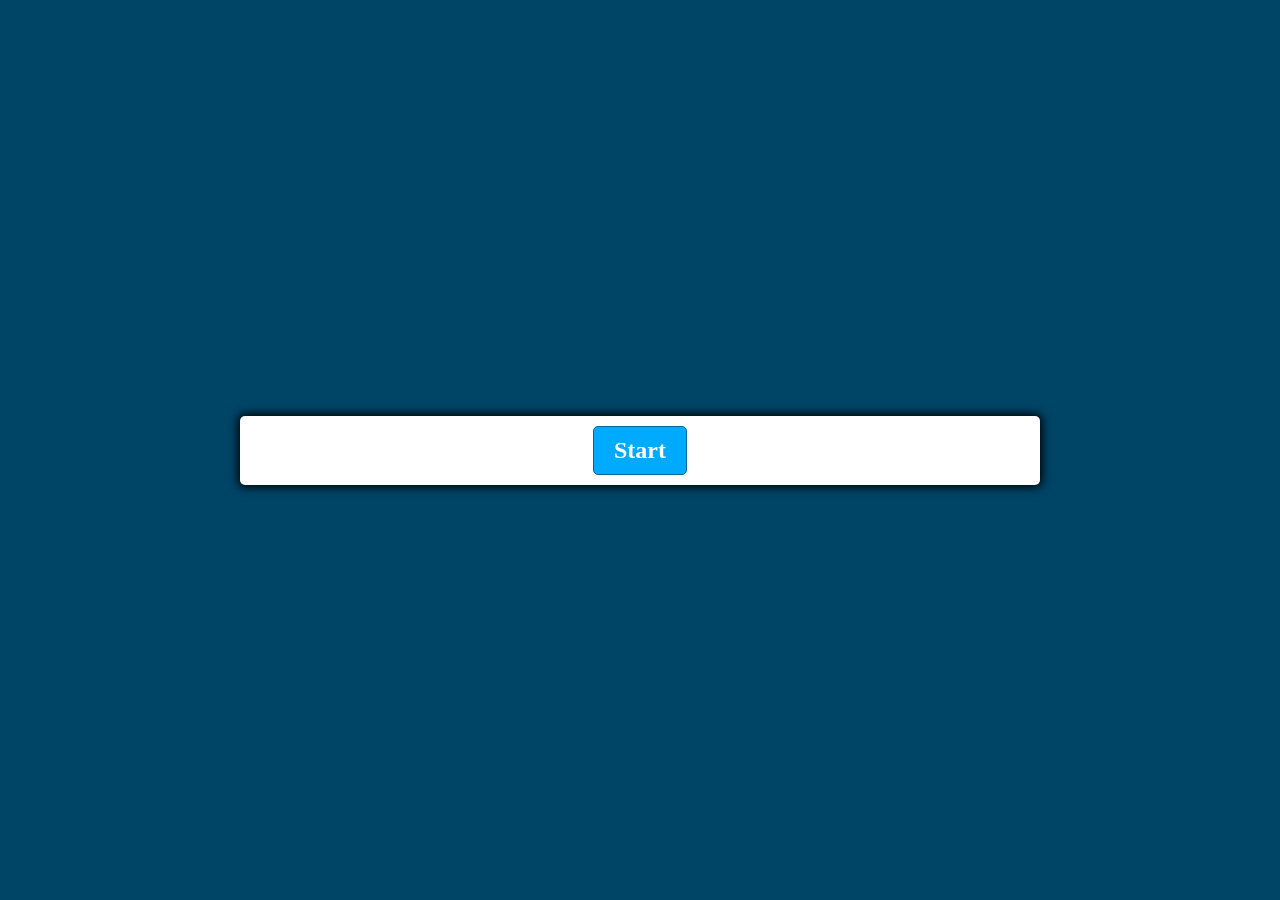
==== quiz.html @ 3f05bb7b "initial code" ====
<!DOCTYPE html>
<html lang="en">
<head>
  <meta charset="UTF-8">
  <meta name="viewport" content="width=device-width, initial-scale=1.0">
  <meta http-equiv="X-UA-Compatible" content="ie=edge">
  <link href="style.css" rel="stylesheet">
  <title>Quiz App</title>
</head>
<body>
  <div class="container">
    <div id="question-container" class="hide">
      <div id="question">Question</div>
      <div id="answer-buttons" class="btn-grid">
        <button class="btn">Answer 1</button>
        <button class="btn">Answer 2</button>
        <button class="btn">Answer 3</button>
        <button class="btn">Answer 4</button>
      </div>
    </div>
    <div class="controls">
      <button id="start-btn" class="start-btn btn">Start</button>
      <button id="next-btn" class="next-btn btn hide">Next</button>
    </div>
  </div>

  <script defer src="script.js"></script>

</body>
</html>
---- style.css ----
*, *::before, *::after {
    box-sizing: border-box;
    font-family: Gotham Rounded;
  }
  
  :root {
    --hue-neutral: 200;
    --hue-wrong: 0;
    --hue-correct: 145;
  }
  
  body {
    --hue: var(--hue-neutral);
    padding: 0;
    margin: 0;
    display: flex;
    width: 100vw;
    height: 100vh;
    justify-content: center;
    align-items: center;
    background-color: hsl(var(--hue), 100%, 20%);
  }
  
  body.correct {
    --hue: var(--hue-correct);
  }
  
  body.wrong {
    --hue: var(--hue-wrong);
  }
  
  .container {
    width: 800px;
    max-width: 80%;
    background-color: white;
    border-radius: 5px;
    padding: 10px;
    box-shadow: 0 0 10px 2px;
  }
  
  .btn-grid {
    display: grid;
    grid-template-columns: repeat(2, auto);
    gap: 10px;
    margin: 20px 0;
  }
  
  .btn {
    --hue: var(--hue-neutral);
    border: 1px solid hsl(var(--hue), 100%, 30%);
    background-color: hsl(var(--hue), 100%, 50%);
    border-radius: 5px;
    padding: 5px 10px;
    color: white;
    outline: none;
  }
  
  .btn:hover {
    border-color: black;
  }
  
  .btn.correct {
    --hue: var(--hue-correct);
    color: black;
  }
  
  .btn.wrong {
    --hue: var(--hue-wrong);
  }
  
  .start-btn, .next-btn {
    font-size: 1.5rem;
    font-weight: bold;
    padding: 10px 20px;
  }
  
  .controls {
    display: flex;
    justify-content: center;
    align-items: center;
  }
  
  .hide {
    display: none;
  }
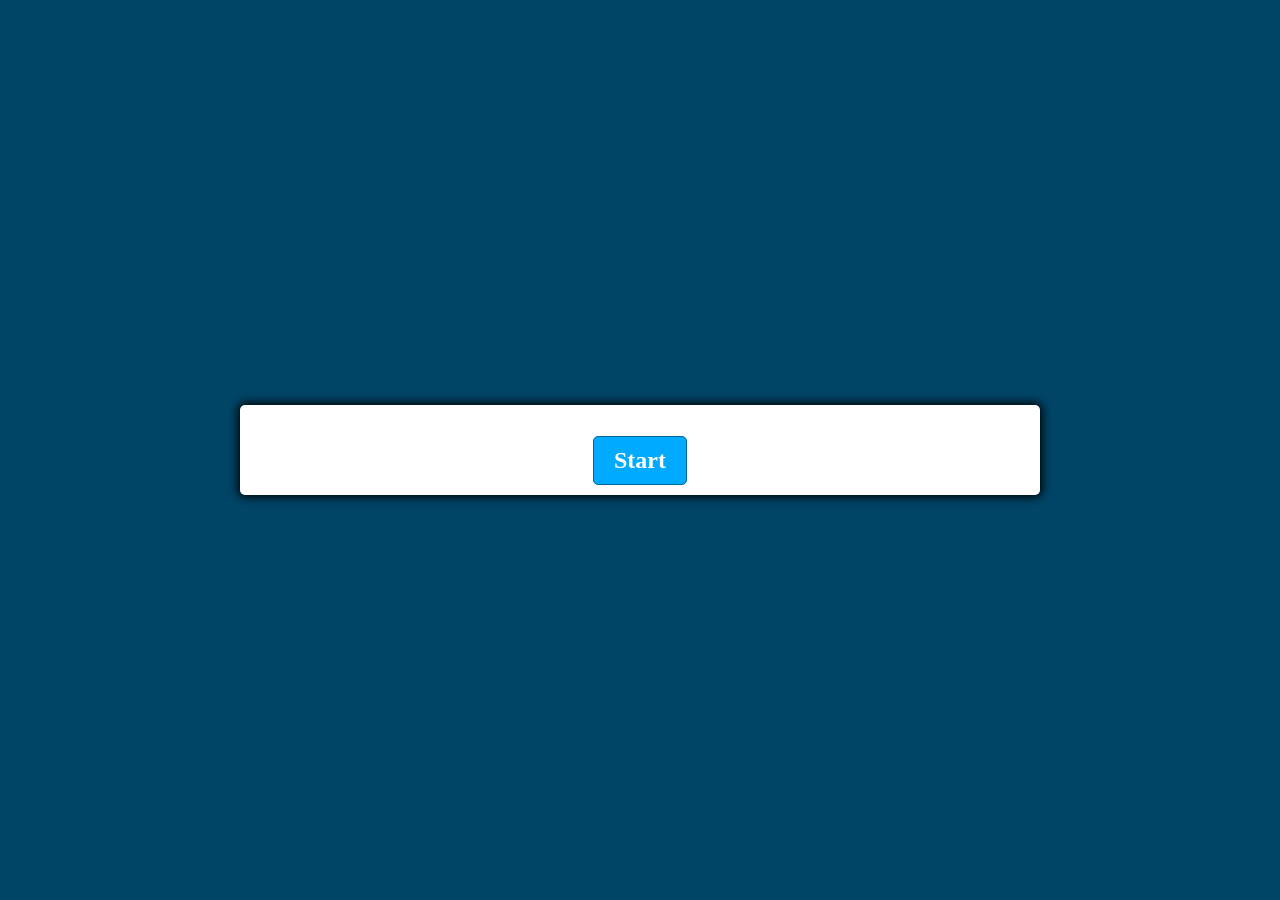
==== commit edd0ccdf: "timer added" ====
--- a/quiz.html
+++ b/quiz.html
@@ -8,7 +8,10 @@
   <title>Quiz App</title>
 </head>
 <body>
+    
   <div class="container">
+    <h1 class="time"></h1>
+    <div id="main"></div>
     <div id="question-container" class="hide">
       <div id="question">Question</div>
       <div id="answer-buttons" class="btn-grid">
--- a/style.css
+++ b/style.css
@@ -20,7 +20,12 @@
     align-items: center;
     background-color: hsl(var(--hue), 100%, 20%);
   }
-  
+  h1{
+      font-family: 'Franklin Gothic Medium', 'Arial Narrow', Arial, sans-serif;
+      color: blue;
+      text-align: center;
+  }
+
   body.correct {
     --hue: var(--hue-correct);
   }
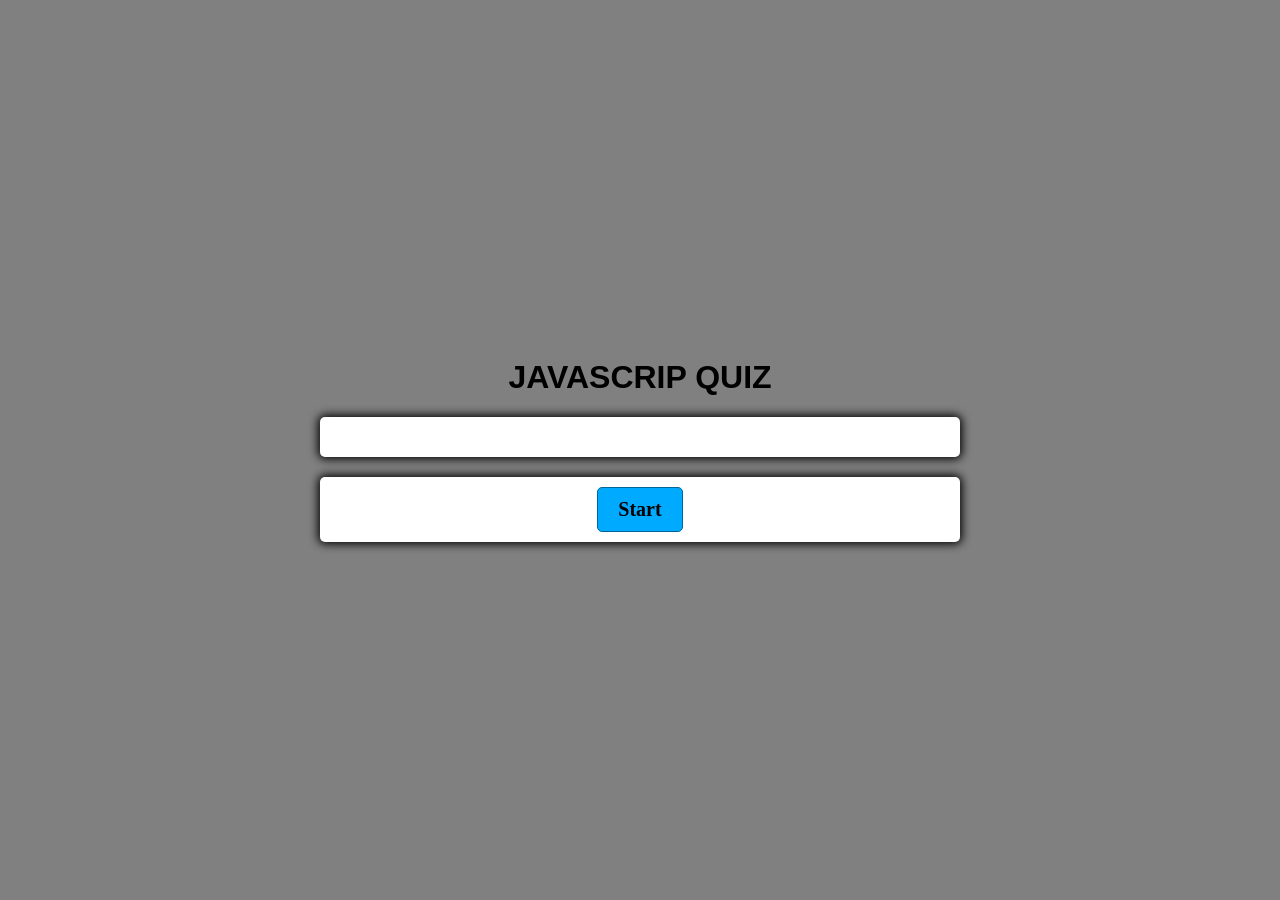
==== commit e1088fb0: "UI complete, timer added" ====
--- a/quiz.html
+++ b/quiz.html
@@ -8,10 +8,16 @@
   <title>Quiz App</title>
 </head>
 <body>
+  <div class="MainContainer">
+    <h1>JAVASCRIP QUIZ</h1>
+  <div class="TimeAndScore">
+    <h2 class="time"></h1>
+    <div id="main">
+      <h2 class="score"></h2>
+    </div>
+  </div>  
+  <div class="container">
     
-  <div class="container">
-    <h1 class="time"></h1>
-    <div id="main"></div>
     <div id="question-container" class="hide">
       <div id="question">Question</div>
       <div id="answer-buttons" class="btn-grid">
@@ -21,11 +27,14 @@
         <button class="btn">Answer 4</button>
       </div>
     </div>
+
     <div class="controls">
       <button id="start-btn" class="start-btn btn">Start</button>
       <button id="next-btn" class="next-btn btn hide">Next</button>
     </div>
+
   </div>
+</div>
 
   <script defer src="script.js"></script>
 
--- a/style.css
+++ b/style.css
@@ -10,7 +10,6 @@
   }
   
   body {
-    --hue: var(--hue-neutral);
     padding: 0;
     margin: 0;
     display: flex;
@@ -18,34 +17,38 @@
     height: 100vh;
     justify-content: center;
     align-items: center;
-    background-color: hsl(var(--hue), 100%, 20%);
+    background-color: gray
   }
-  h1{
+
+
+  h1, h2{
       font-family: 'Franklin Gothic Medium', 'Arial Narrow', Arial, sans-serif;
-      color: blue;
+      color: black;
       text-align: center;
   }
 
-  body.correct {
-    --hue: var(--hue-correct);
+  /* body.correct {
+    background-color: green;
   }
   
   body.wrong {
-    --hue: var(--hue-wrong);
-  }
+    background-color: red;
+  } */
   
-  .container {
+  .container, .TimeAndScore {
+    margin: 20px auto;
     width: 800px;
     max-width: 80%;
     background-color: white;
     border-radius: 5px;
     padding: 10px;
     box-shadow: 0 0 10px 2px;
+    
   }
   
   .btn-grid {
     display: grid;
-    grid-template-columns: repeat(2, auto);
+    /* grid-template-columns: repeat(2, auto); */
     gap: 10px;
     margin: 20px 0;
   }
@@ -56,7 +59,7 @@
     background-color: hsl(var(--hue), 100%, 50%);
     border-radius: 5px;
     padding: 5px 10px;
-    color: white;
+    color: black;
     outline: none;
   }
   
@@ -74,7 +77,7 @@
   }
   
   .start-btn, .next-btn {
-    font-size: 1.5rem;
+    font-size: 1.25rem;
     font-weight: bold;
     padding: 10px 20px;
   }
